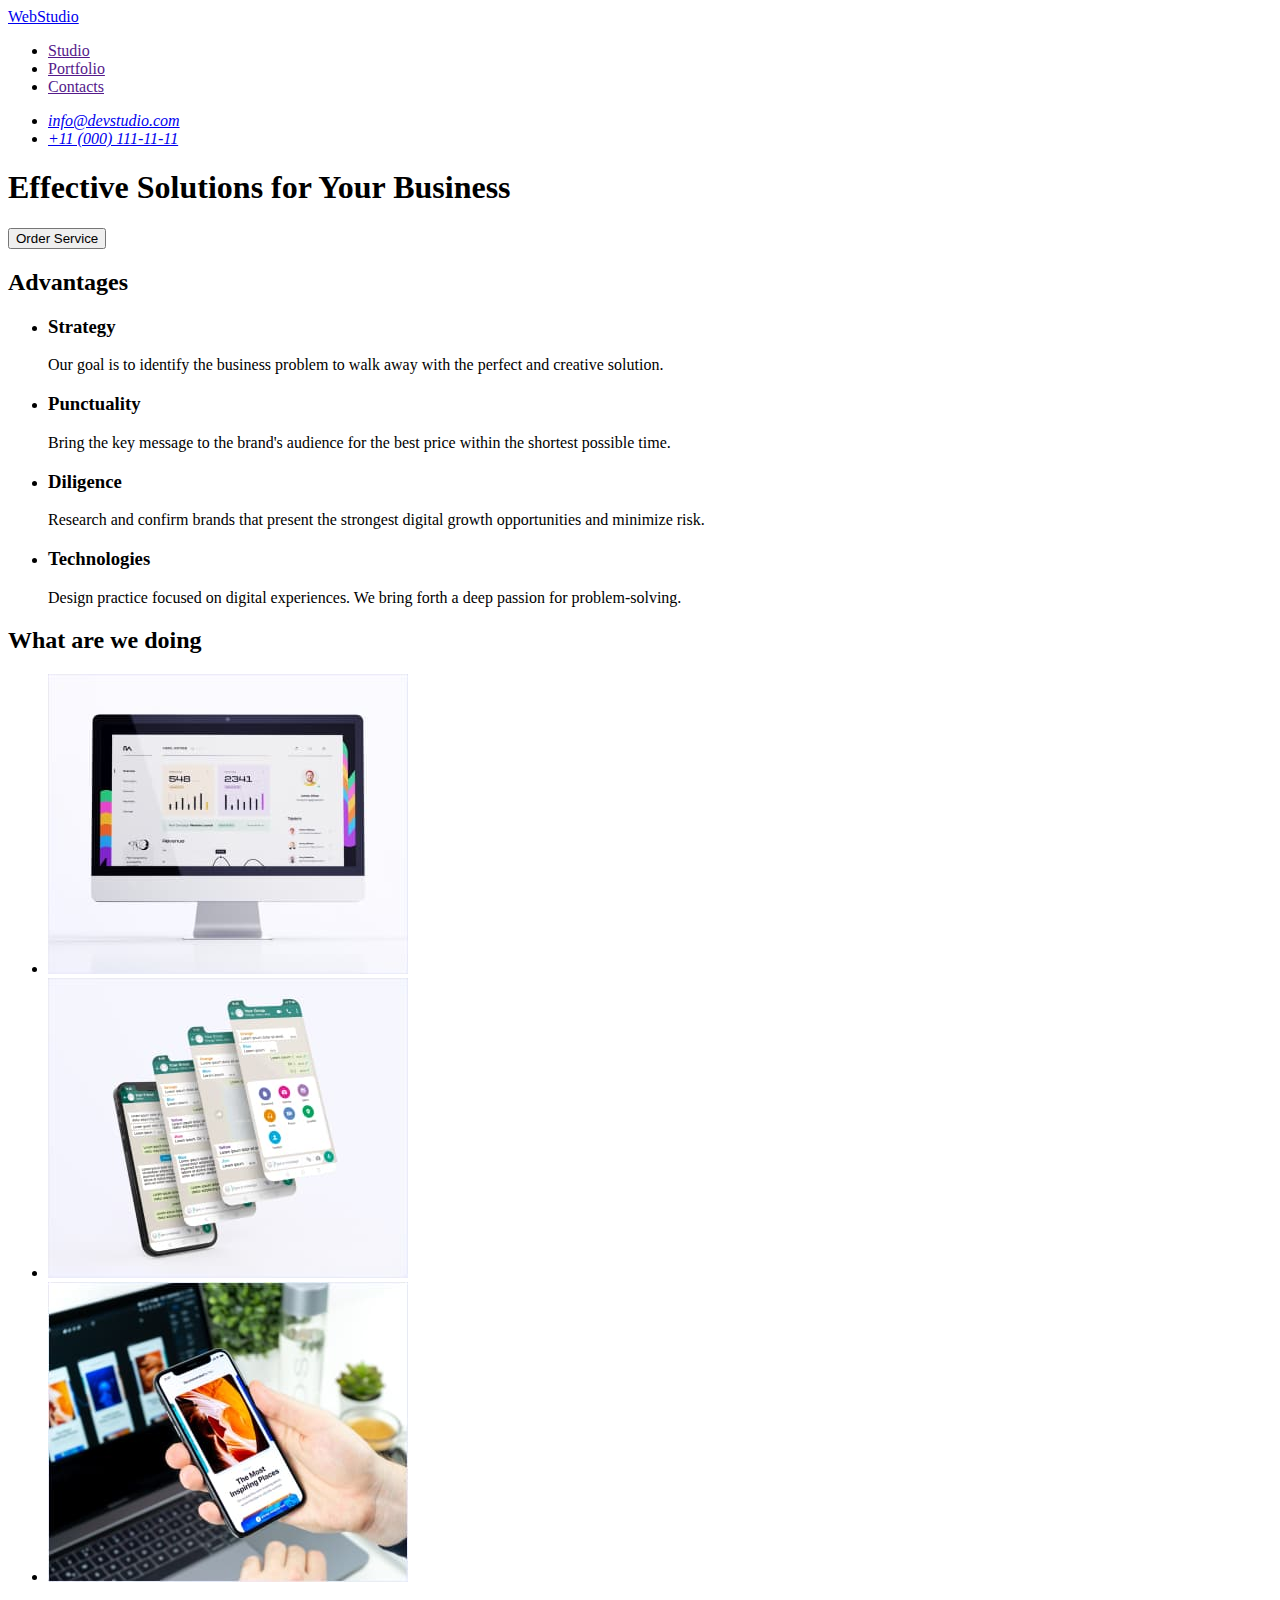
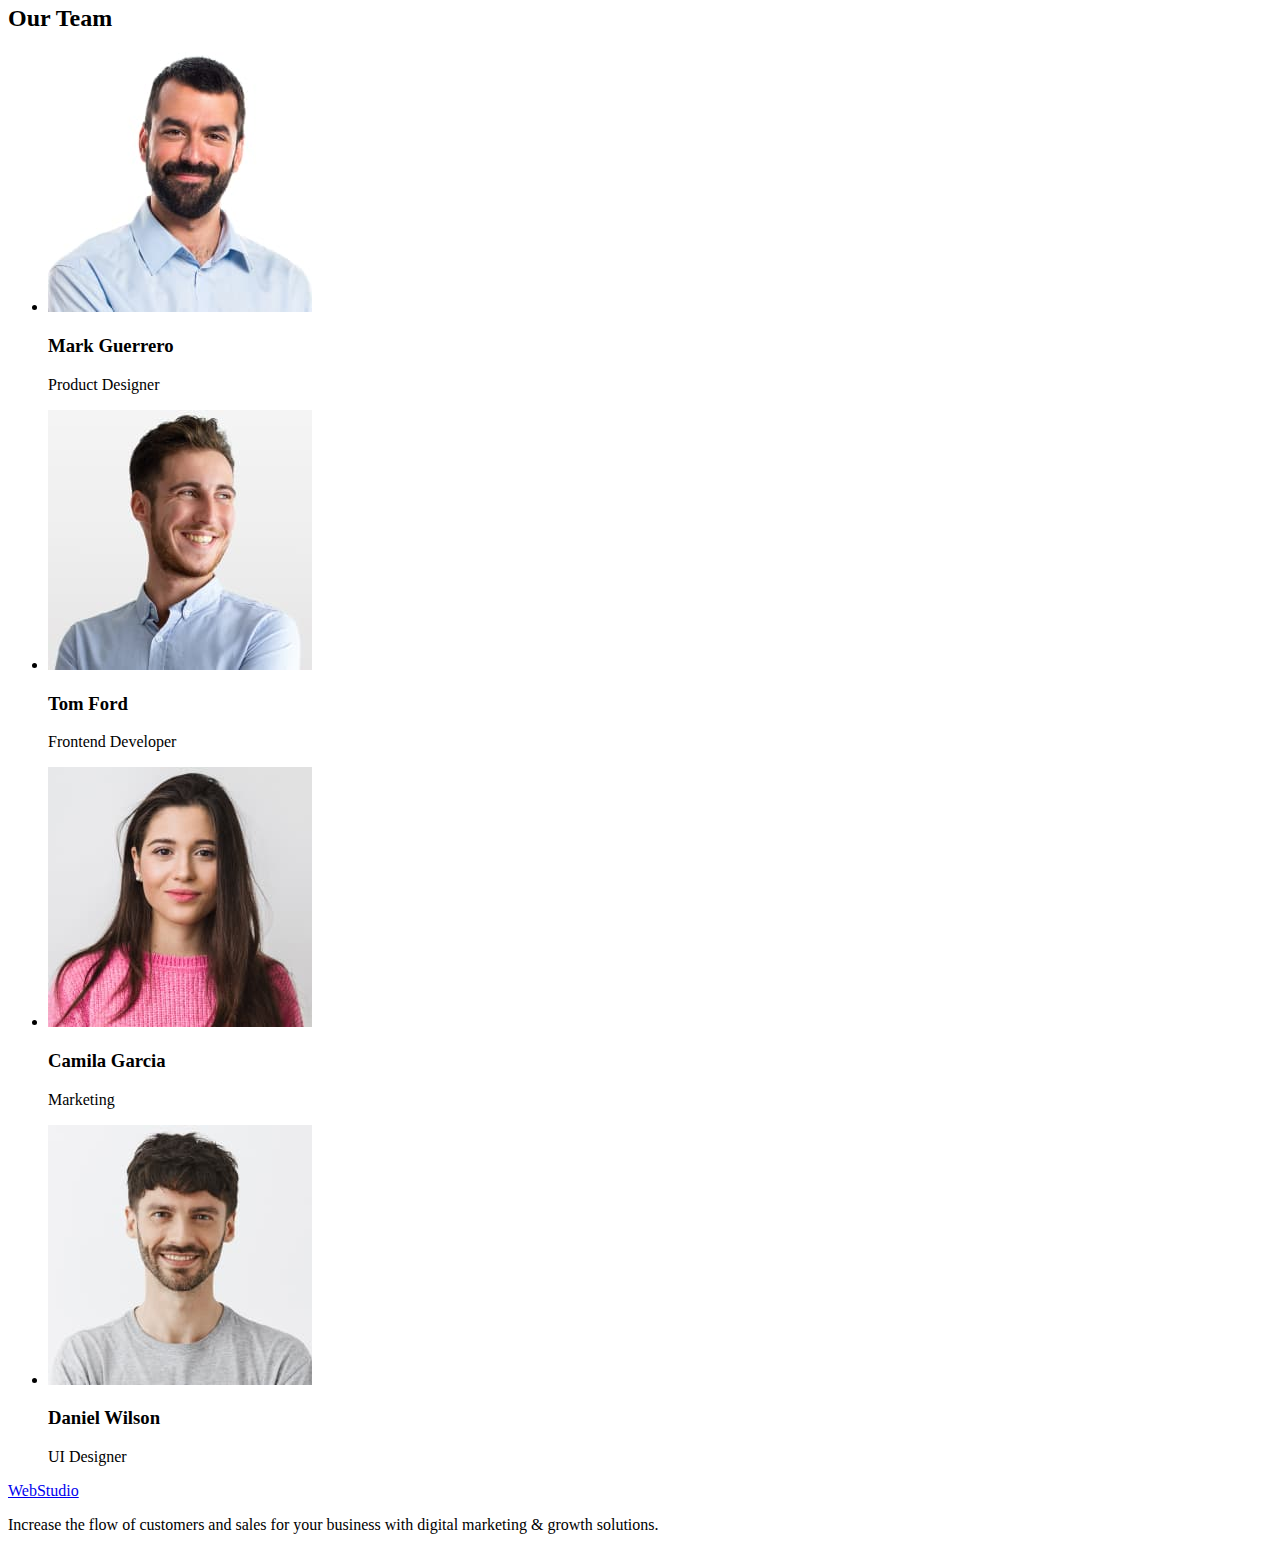
==== index.html @ b781f024 "Initial commit" ====
<!DOCTYPE html>
<html lang="en">
  <head>
    <meta charset="UTF-8" />
    <meta http-equiv="X-UA-Compatible" content="IE=edge" />
    <meta name="viewport" content="width=device-width, initial-scale=1.0" />
    <title>Studio</title>
  </head>
  <body>
    <!-- Header -->
    <header>
      <nav>
        <a href="./index.html">WebStudio</a>
        <ul>
          <li><a href="">Studio</a></li>
          <li><a href="">Portfolio</a></li>
          <li><a href="">Contacts</a></li>
        </ul>
      </nav>
      <address>
        <ul>
          <li><a href="mailto:info@devstudio.com">info@devstudio.com</a></li>
          <li><a href="tel:+110001111111">+11 (000) 111-11-11</a></li>
        </ul>
      </address>
    </header>
    <!-- Main -->
    <main>
      <section>
        <h1>Effective Solutions for Your Business</h1>
        <button type="button" value="Order Service">Order Service</button>
      </section>
      <section>
        <!-- h2 will be hidden in CSS  -->
        <h2>Advantages</h2>
        <ul>
          <li>
            <h3>Strategy</h3>
            <p>
              Our goal is to identify the business problem to walk away with the
              perfect and creative solution.
            </p>
          </li>
          <li>
            <h3>Punctuality</h3>
            <p>
              Bring the key message to the brand's audience for the best price
              within the shortest possible time.
            </p>
          </li>
          <li>
            <h3>Diligence</h3>
            <p>
              Research and confirm brands that present the strongest digital
              growth opportunities and minimize risk.
            </p>
          </li>
          <li>
            <h3>Technologies</h3>
            <p>
              Design practice focused on digital experiences. We bring forth a
              deep passion for problem-solving.
            </p>
          </li>
        </ul>
      </section>
      <!-- What are we doing -->
      <section>
        <h2>What are we doing</h2>
        <ul>
          <li>
            <img
              src="./images/comp.jpg"
              alt="computer version of program"
              width="360"
            />
          </li>
          <li>
            <img
              src="./images/phone.jpg"
              alt="smartphone version of program"
              width="360"
            />
          </li>
          <li>
            <img src="./images/user.jpg" alt="using programs" width="360" />
          </li>
        </ul>
      </section>
      <section>
        <!-- Our Team -->
        <h2>Our Team</h2>
        <ul>
          <li>
            <img src="./images/mark.jpg" alt="Mark Guerrero" width="264" />
            <h3>Mark Guerrero</h3>
            <p>Product Designer</p>
          </li>
          <li>
            <img src="./images/tom.jpg" alt="Tom Ford" width="264" />
            <h3>Tom Ford</h3>
            <p>Frontend Developer</p>
          </li>
          <li>
            <img src="./images/camila.jpg" alt="Camila Garcia" width="264" />
            <h3>Camila Garcia</h3>
            <p>Marketing</p>
          </li>
          <li>
            <img src="./images/daniel.jpg" alt="Daniel Wilson" width="264" />
            <h3>Daniel Wilson</h3>
            <p>UI Designer</p>
          </li>
        </ul>
      </section>
    </main>
    <!-- Footer -->
    <footer>
      <a href="./index.html">WebStudio</a>
      <p>
        Increase the flow of customers and sales for your business with digital
        marketing & growth solutions.
      </p>
    </footer>
  </body>
</html>
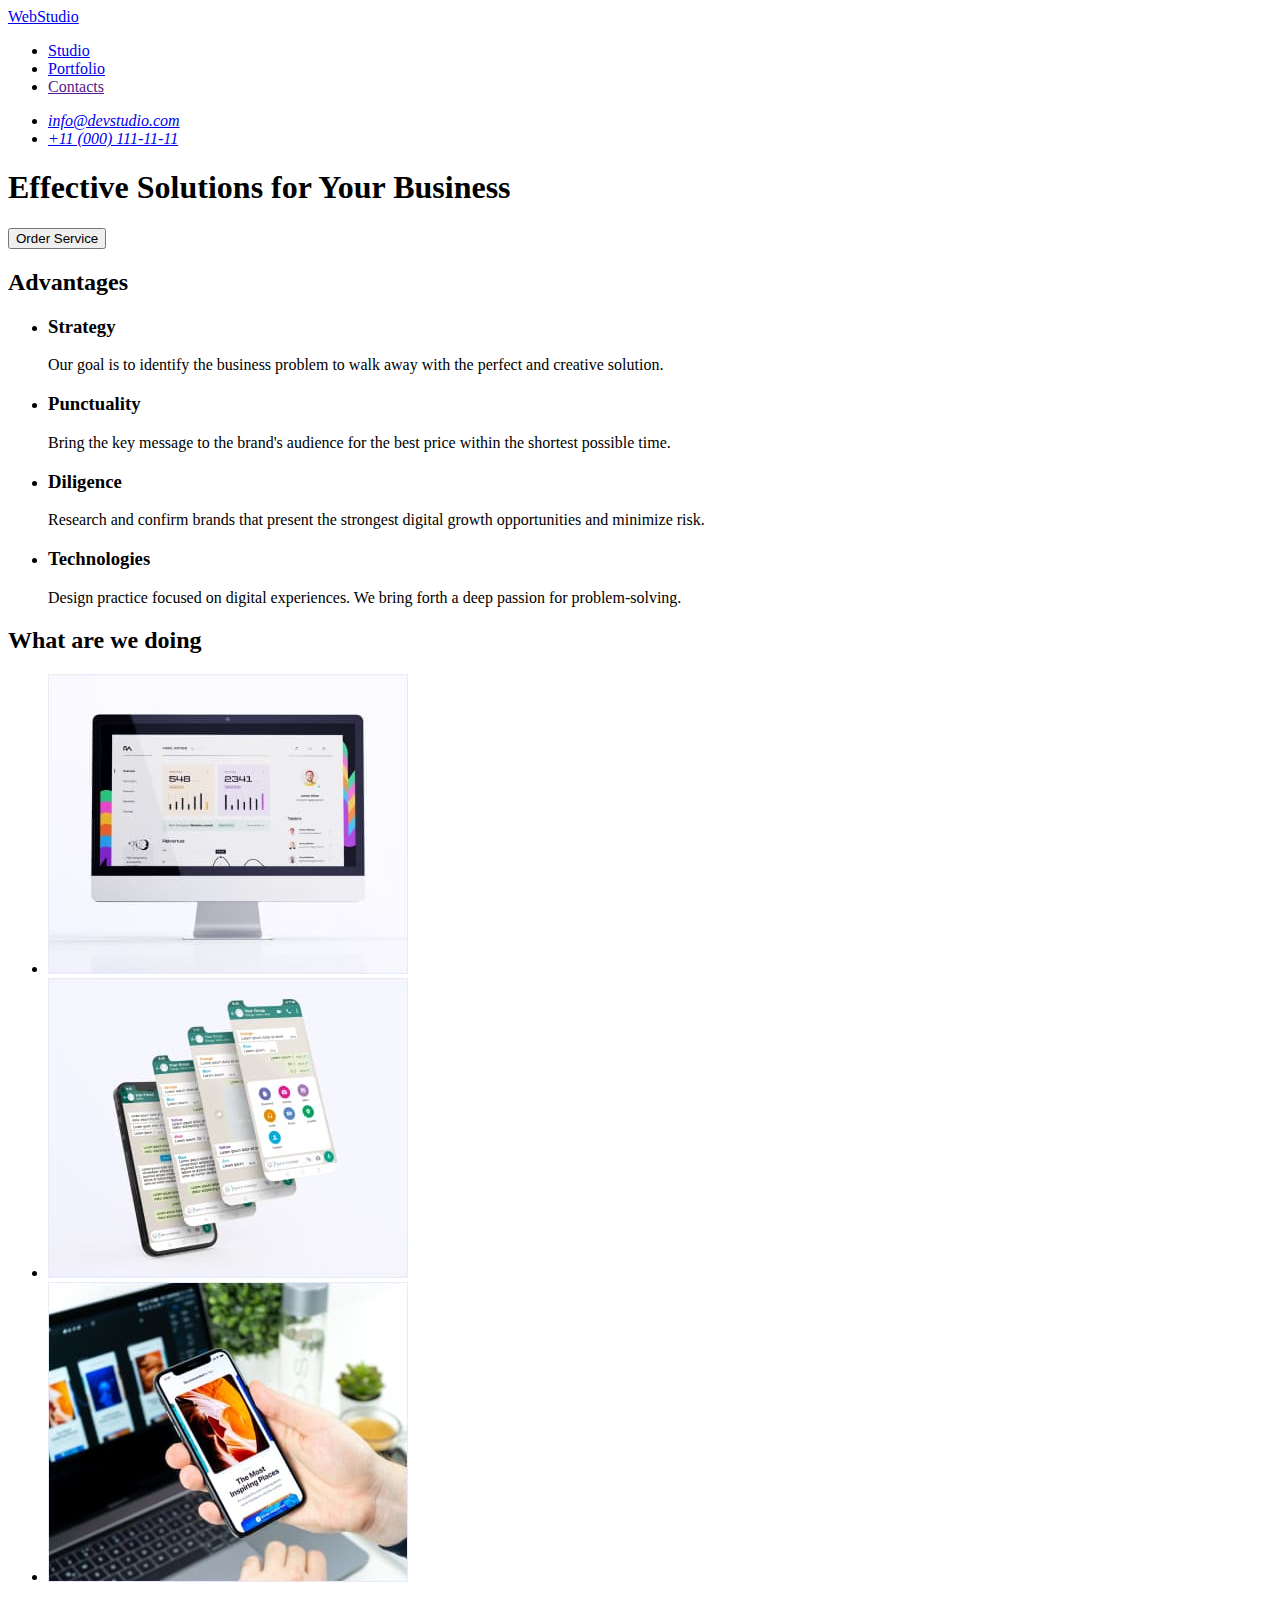
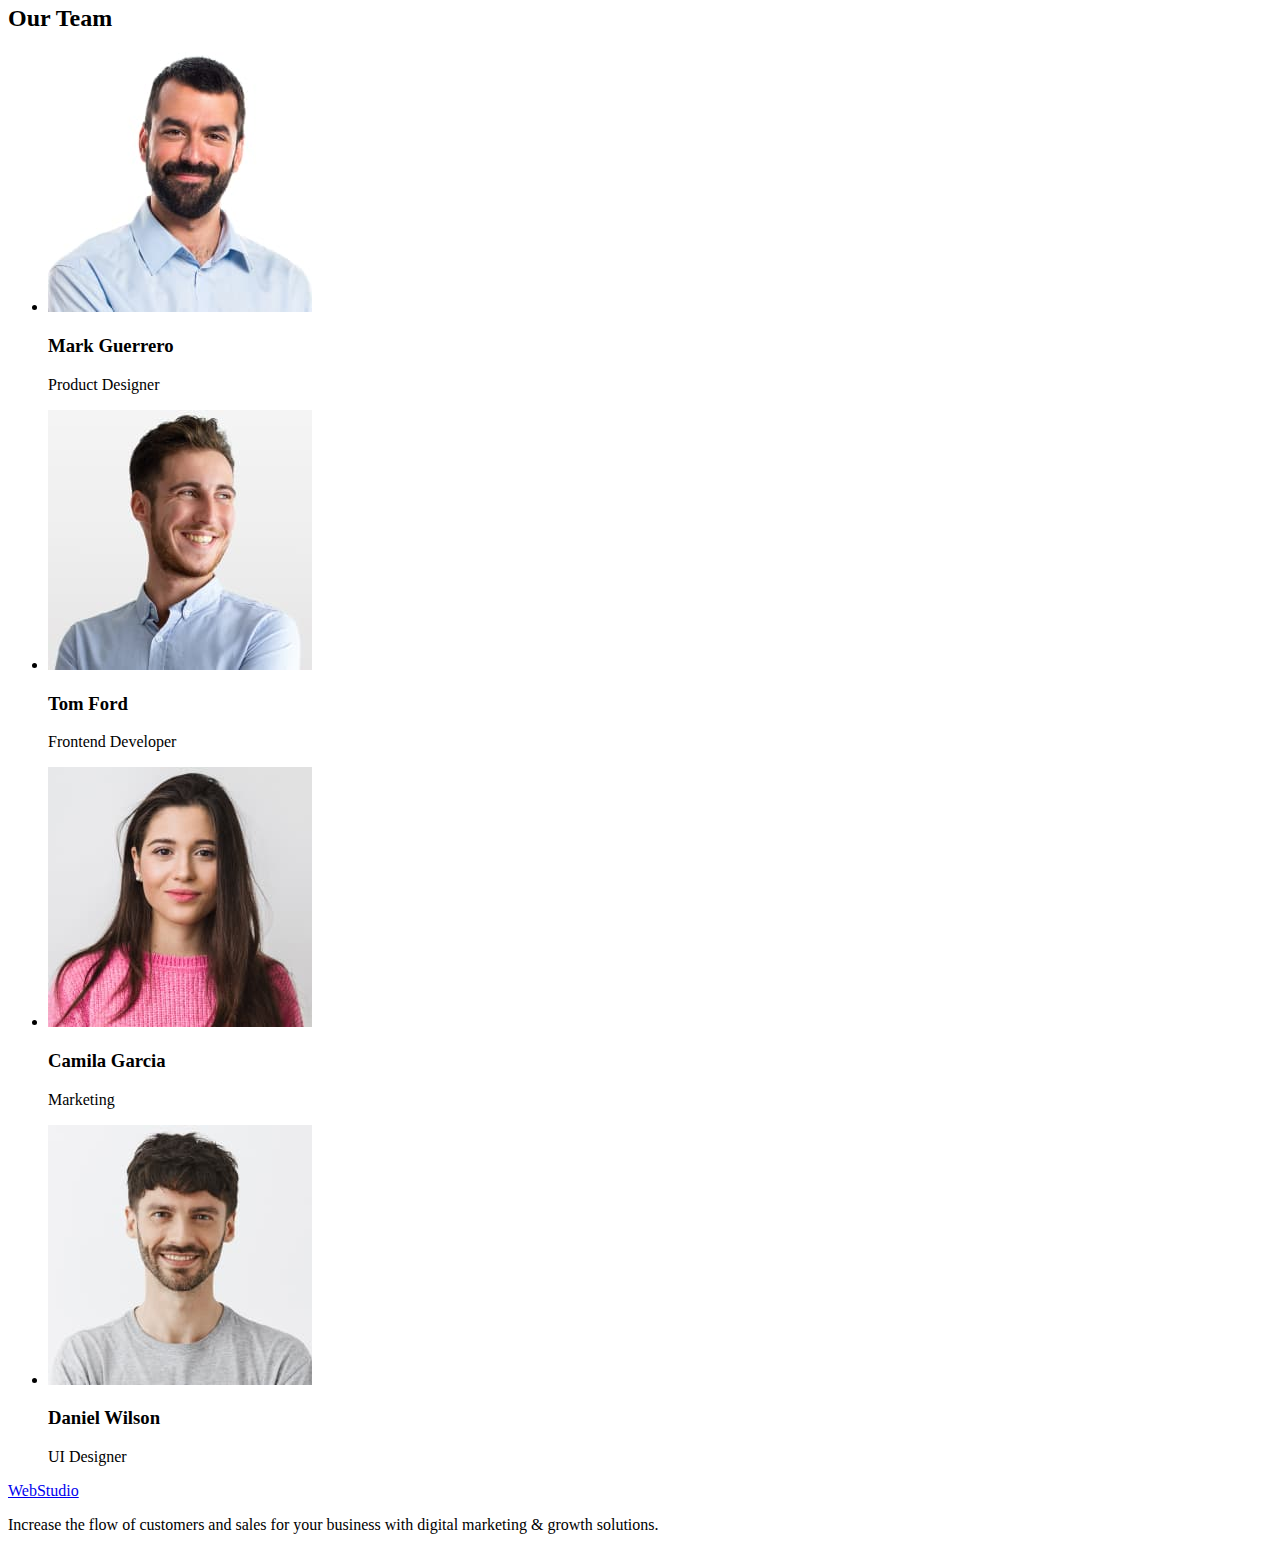
==== commit 4db16d4c: "Ready HTML" ====
--- a/index.html
+++ b/index.html
@@ -10,10 +10,10 @@
     <!-- Header -->
     <header>
       <nav>
-        <a href="./index.html">WebStudio</a>
+        <a href="index.html">WebStudio</a>
         <ul>
-          <li><a href="">Studio</a></li>
-          <li><a href="">Portfolio</a></li>
+          <li><a href="index.html">Studio</a></li>
+          <li><a href="portfolio.html">Portfolio</a></li>
           <li><a href="">Contacts</a></li>
         </ul>
       </nav>
@@ -73,6 +73,7 @@
               src="./images/comp.jpg"
               alt="computer version of program"
               width="360"
+              height="300"
             />
           </li>
           <li>
@@ -80,10 +81,16 @@
               src="./images/phone.jpg"
               alt="smartphone version of program"
               width="360"
+              height="300"
             />
           </li>
           <li>
-            <img src="./images/user.jpg" alt="using programs" width="360" />
+            <img
+              src="./images/user.jpg"
+              alt="using programs"
+              width="360"
+              height="300"
+            />
           </li>
         </ul>
       </section>
@@ -92,22 +99,42 @@
         <h2>Our Team</h2>
         <ul>
           <li>
-            <img src="./images/mark.jpg" alt="Mark Guerrero" width="264" />
+            <img
+              src="./images/mark.jpg"
+              alt="Mark Guerrero"
+              width="264"
+              height="260"
+            />
             <h3>Mark Guerrero</h3>
             <p>Product Designer</p>
           </li>
           <li>
-            <img src="./images/tom.jpg" alt="Tom Ford" width="264" />
+            <img
+              src="./images/tom.jpg"
+              alt="Tom Ford"
+              width="264"
+              height="260"
+            />
             <h3>Tom Ford</h3>
             <p>Frontend Developer</p>
           </li>
           <li>
-            <img src="./images/camila.jpg" alt="Camila Garcia" width="264" />
+            <img
+              src="./images/camila.jpg"
+              alt="Camila Garcia"
+              width="264"
+              height="260"
+            />
             <h3>Camila Garcia</h3>
             <p>Marketing</p>
           </li>
           <li>
-            <img src="./images/daniel.jpg" alt="Daniel Wilson" width="264" />
+            <img
+              src="./images/daniel.jpg"
+              alt="Daniel Wilson"
+              width="264"
+              height="260"
+            />
             <h3>Daniel Wilson</h3>
             <p>UI Designer</p>
           </li>
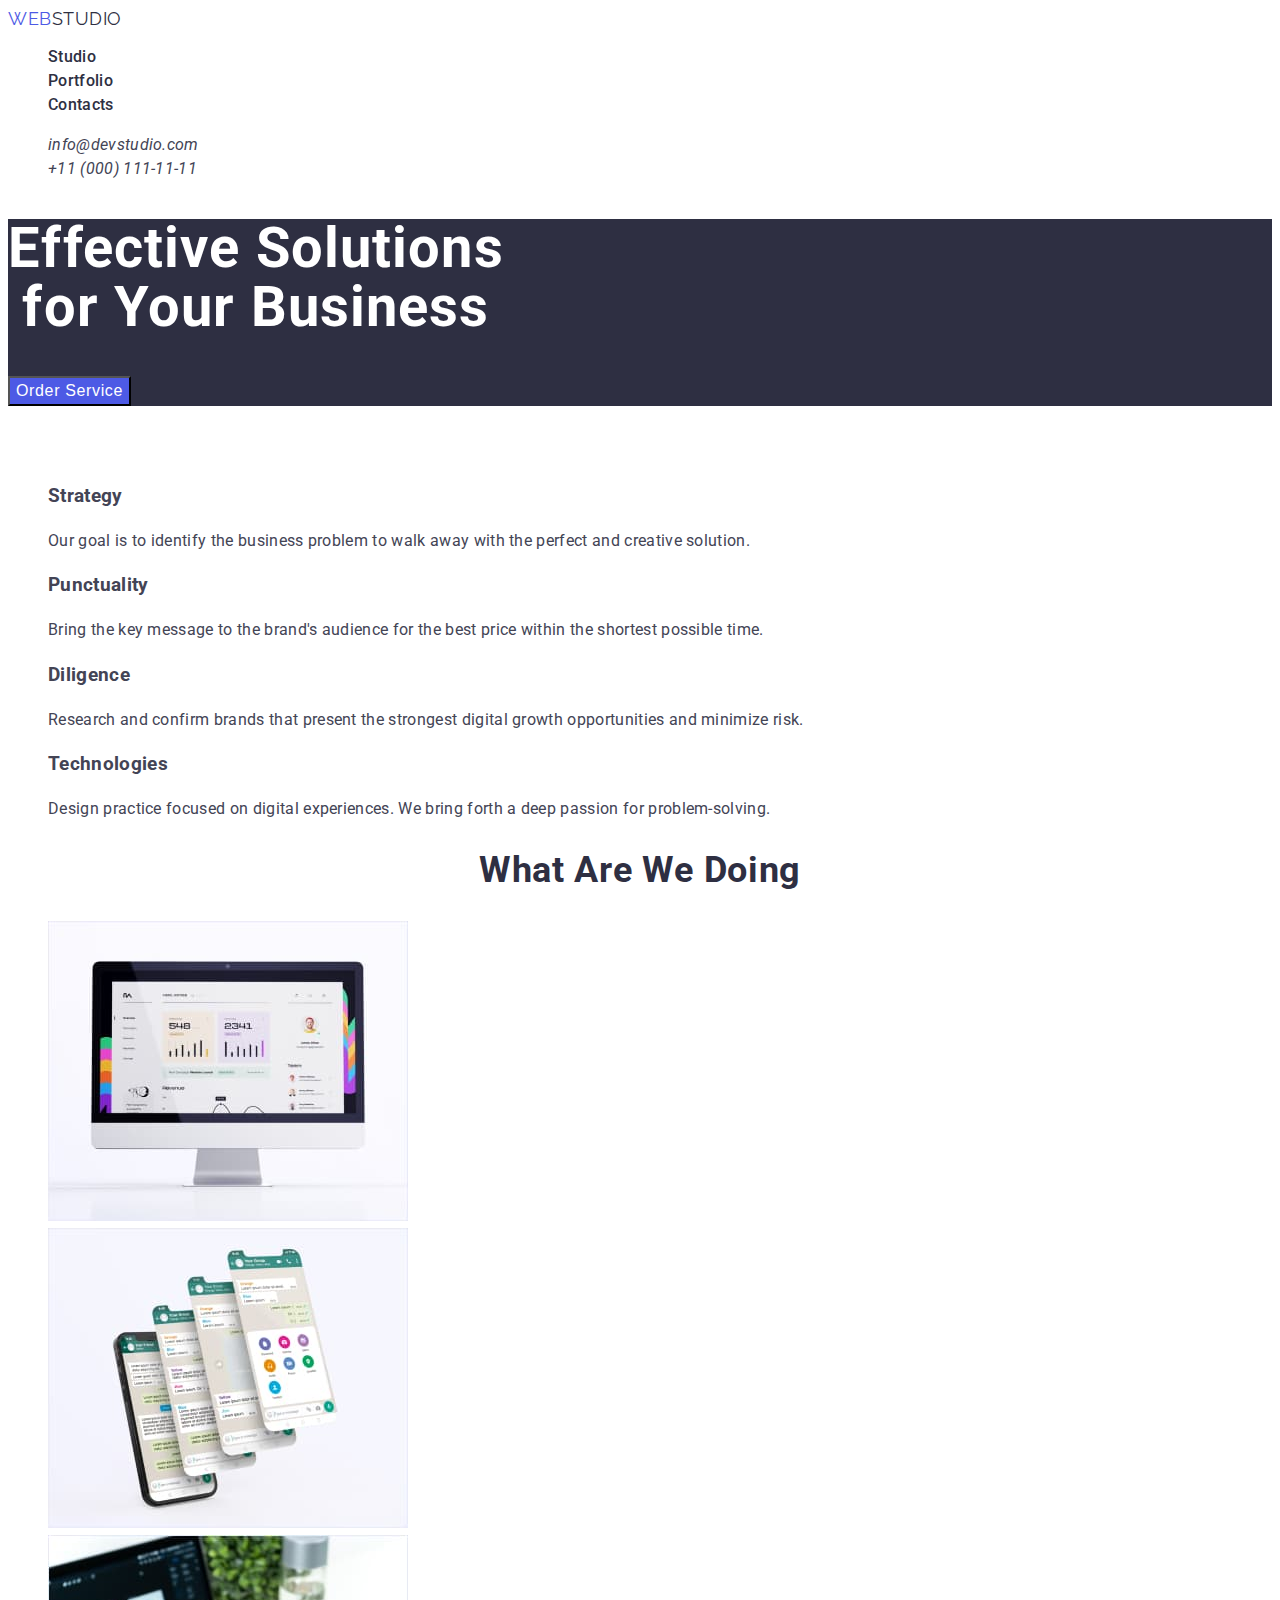
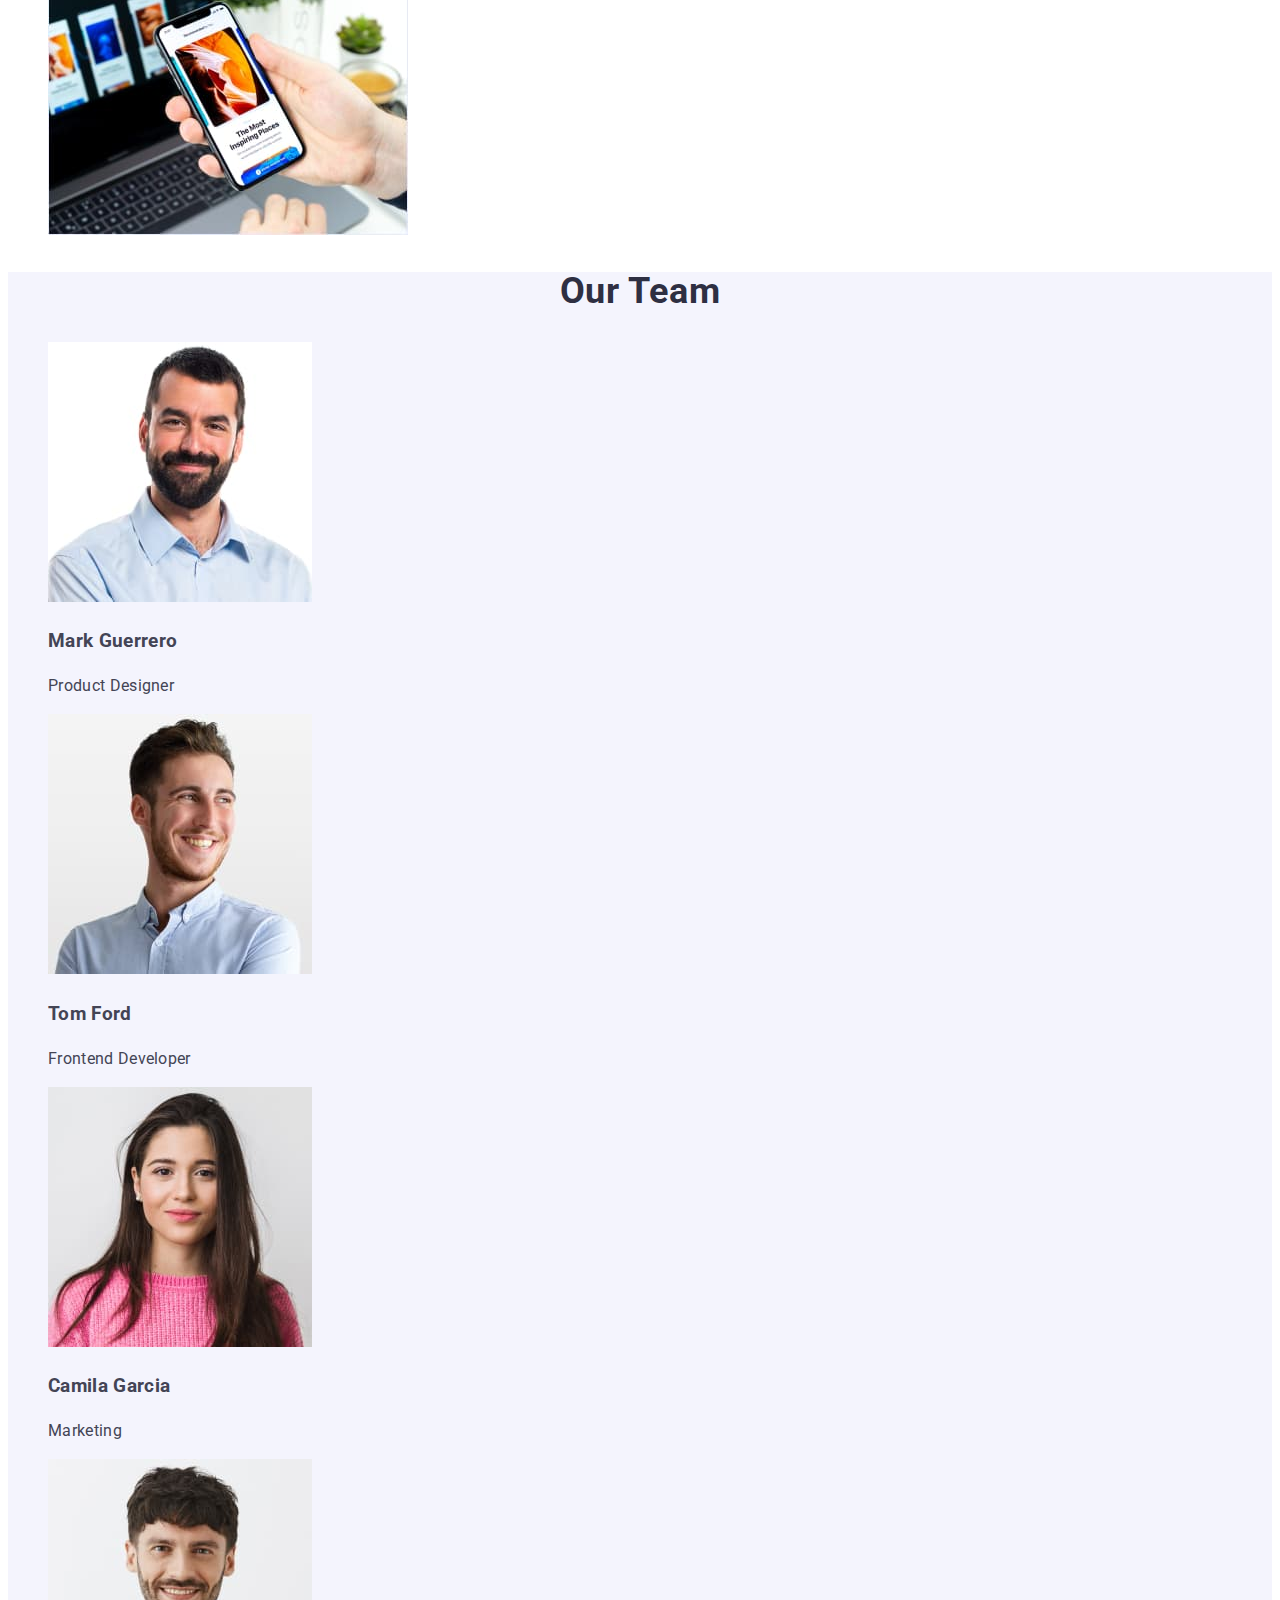
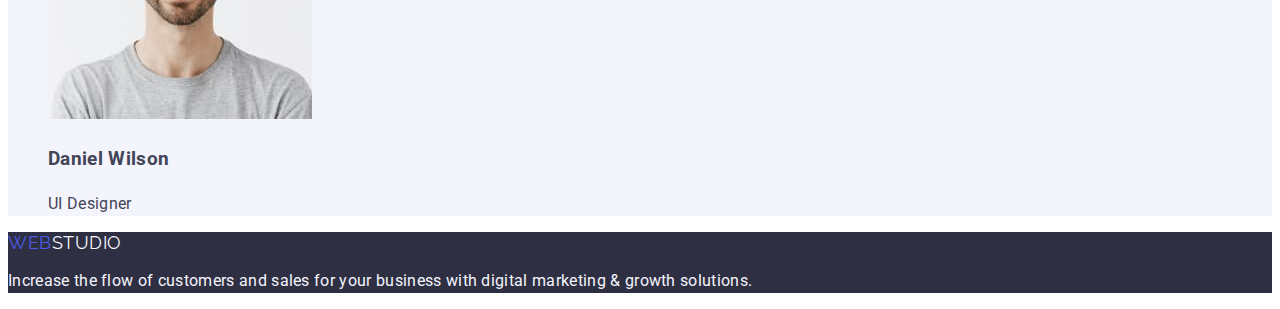
==== commit 8062f590: "Ready HW2" ====
--- a/index.html
+++ b/index.html
@@ -5,58 +5,77 @@
     <meta http-equiv="X-UA-Compatible" content="IE=edge" />
     <meta name="viewport" content="width=device-width, initial-scale=1.0" />
     <title>Studio</title>
+    <link
+      href="https://fonts.googleapis.com/css2?family=Raleway:wght@800&family=Roboto:wght@400;500;700;900&display=swap"
+      rel="stylesheet"
+    />
+    <link rel="stylesheet" href="./css/styles.css" />
   </head>
   <body>
     <!-- Header -->
     <header>
       <nav>
-        <a href="index.html">WebStudio</a>
-        <ul>
-          <li><a href="index.html">Studio</a></li>
-          <li><a href="portfolio.html">Portfolio</a></li>
-          <li><a href="">Contacts</a></li>
+        <a class="logo-link" href="./index.html"
+          >Web<span class="logo-studio-black">Studio</span></a
+        >
+        <ul class="ul-markers">
+          <li><a class="main-nav-link" href="./index.html">Studio</a></li>
+          <li>
+            <a class="main-nav-link" href="./portfolio.html">Portfolio</a>
+          </li>
+          <li><a class="main-nav-link" href="">Contacts</a></li>
         </ul>
       </nav>
       <address>
-        <ul>
-          <li><a href="mailto:info@devstudio.com">info@devstudio.com</a></li>
-          <li><a href="tel:+110001111111">+11 (000) 111-11-11</a></li>
+        <ul class="ul-markers">
+          <li>
+            <a class="contact-nav-link" href="mailto:info@devstudio.com"
+              >info@devstudio.com</a
+            >
+          </li>
+          <li>
+            <a class="contact-nav-link" href="tel:+110001111111"
+              >+11 (000) 111-11-11</a
+            >
+          </li>
         </ul>
       </address>
     </header>
     <!-- Main -->
     <main>
-      <section>
-        <h1>Effective Solutions for Your Business</h1>
-        <button type="button" value="Order Service">Order Service</button>
+      <section class="hero-section">
+        <h1 class="main-title">Effective Solutions for Your Business</h1>
+        <button class="button-order" type="button" value="Order Service">
+          Order Service
+        </button>
       </section>
       <section>
         <!-- h2 will be hidden in CSS  -->
-        <h2>Advantages</h2>
-        <ul>
+        <h2 class="hidden-text">Advantages</h2>
+        <ul class="ul-markers">
           <li>
-            <h3>Strategy</h3>
+            <h3 class="second-subtitles">Strategy</h3>
             <p>
               Our goal is to identify the business problem to walk away with the
               perfect and creative solution.
             </p>
           </li>
           <li>
-            <h3>Punctuality</h3>
+            <h3 class="second-subtitles">Punctuality</h3>
             <p>
               Bring the key message to the brand's audience for the best price
               within the shortest possible time.
             </p>
           </li>
           <li>
-            <h3>Diligence</h3>
+            <h3 class="second-subtitles">Diligence</h3>
             <p>
               Research and confirm brands that present the strongest digital
               growth opportunities and minimize risk.
             </p>
           </li>
           <li>
-            <h3>Technologies</h3>
+            <h3 class="second-subtitles">Technologies</h3>
             <p>
               Design practice focused on digital experiences. We bring forth a
               deep passion for problem-solving.
@@ -66,8 +85,8 @@
       </section>
       <!-- What are we doing -->
       <section>
-        <h2>What are we doing</h2>
-        <ul>
+        <h2 class="subtitle">What are we doing</h2>
+        <ul class="ul-markers">
           <li>
             <img
               src="./images/comp.jpg"
@@ -94,10 +113,10 @@
           </li>
         </ul>
       </section>
-      <section>
-        <!-- Our Team -->
-        <h2>Our Team</h2>
-        <ul>
+      <!-- Our Team -->
+      <section class="our-team">
+        <h2 class="subtitle">Our team</h2>
+        <ul class="ul-markers">
           <li>
             <img
               src="./images/mark.jpg"
@@ -105,7 +124,7 @@
               width="264"
               height="260"
             />
-            <h3>Mark Guerrero</h3>
+            <h3 class="second-subtitles">Mark Guerrero</h3>
             <p>Product Designer</p>
           </li>
           <li>
@@ -115,7 +134,7 @@
               width="264"
               height="260"
             />
-            <h3>Tom Ford</h3>
+            <h3 class="second-subtitles">Tom Ford</h3>
             <p>Frontend Developer</p>
           </li>
           <li>
@@ -125,7 +144,7 @@
               width="264"
               height="260"
             />
-            <h3>Camila Garcia</h3>
+            <h3 class="second-subtitles">Camila Garcia</h3>
             <p>Marketing</p>
           </li>
           <li>
@@ -135,16 +154,18 @@
               width="264"
               height="260"
             />
-            <h3>Daniel Wilson</h3>
+            <h3 class="second-subtitles">Daniel Wilson</h3>
             <p>UI Designer</p>
           </li>
         </ul>
       </section>
     </main>
     <!-- Footer -->
-    <footer>
-      <a href="./index.html">WebStudio</a>
-      <p>
+    <footer class="footer">
+      <a class="logo-link" href="./index.html"
+        >Web<span class="logo-studio-white">Studio</span></a
+      >
+      <p class="footer-text">
         Increase the flow of customers and sales for your business with digital
         marketing & growth solutions.
       </p>
--- a/css/styles.css
+++ b/css/styles.css
@@ -0,0 +1,183 @@
+:root {
+  --primary-brand: rgba(77, 90, 229, 1);
+  --pressed-state: rgba(64, 75, 191, 1);
+  --dark: rgba(46, 47, 66, 1);
+  --success: rgba(49, 208, 170, 1);
+  --text: rgba(67, 68, 85, 1);
+  --white-text: rgba(255, 255, 255, 1);
+  --subtle-text: rgba(142, 143, 153, 1);
+  --accent: rgba(231, 233, 252, 1);
+  --light: rgba(244, 244, 253, 1);
+  --modal-overlay: rgba(46, 47, 66, 0.4);
+  --hero-background: rgba(46, 47, 66, 0.7);
+  --white-background: rgba(255, 255, 255, 1);
+  --modal-background: rgba(252, 252, 252, 1);
+}
+
+body {
+  font-family: 'Roboto', Arial, Helvetica, sans-serif;
+  font-weight: 400;
+  font-size: 16px;
+  line-height: 1.5;
+  letter-spacing: 0.02em;
+  color: var(--text);
+  background-color: var(--white-background);
+}
+
+/* Header */
+
+/* logo */
+
+.logo-link {
+  font-family: 'Raleway', sans-serif;
+  text-transform: uppercase;
+  text-decoration: none;
+  color: var(--primary-brand);
+  font-size: 18px;
+  line-height: 1.17;
+  display: flex;
+  align-items: center;
+  letter-spacing: 0.03em;
+}
+
+.logo-studio-black {
+  color: var(--dark);
+}
+
+/* links for main-nav-link (studio, portfolio, contacts) */
+
+.main-nav-link {
+  color: var(--dark);
+  text-decoration: none;
+  font-weight: 500;
+  font-size: 16px;
+  line-height: 1.5;
+  letter-spacing: 0.02em;
+}
+
+.main-nav-link:active,
+.main-nav-link:hover,
+.main-nav-link:focus {
+  color: var(--pressed-state);
+}
+
+.ul-markers {
+  list-style-type: none;
+}
+
+/* links for tel, email */
+
+.contact-nav-link {
+  color: var(--text);
+  text-decoration: none;
+  font-weight: 400;
+  font-size: 16px;
+  line-height: 1.5;
+  letter-spacing: 0.02em;
+}
+
+.contact-nav-link:hover,
+.contact-nav-link:focus {
+  color: var(--pressed-state);
+}
+
+/* Main */
+
+.hero-section {
+  background-color: var(--dark);
+}
+
+.main-title {
+  color: var(--white-text);
+  font-weight: 700;
+  font-size: 56px;
+  line-height: 1.07;
+  text-align: center;
+  letter-spacing: 0.02em;
+  height: 120px;
+  width: 496px;
+}
+
+.hidden-text {
+  visibility: hidden;
+}
+
+.subtitle {
+  color: var(--dark);
+  font-weight: 700;
+  font-size: 36px;
+  line-height: 1.11;
+  text-align: center;
+  letter-spacing: 0.02em;
+  text-transform: capitalize;
+}
+
+.second-subtitle {
+  color: var(--dark);
+  font-weight: 500;
+  font-size: 20px;
+  line-height: 1.2;
+  text-align: center;
+  letter-spacing: 0.02em;
+}
+
+.our-team {
+  background-color: var(--light);
+}
+
+/* buttons */
+
+.button-order {
+  color: var(--white-text);
+  background-color: var(--primary-brand);
+  cursor: pointer;
+  font-weight: 500;
+  font-size: 16px;
+  line-height: 1.5;
+  display: flex;
+  text-align: center;
+  align-items: center;
+  letter-spacing: 0.04em;
+}
+
+.button-filter {
+  color: var(--primary-brand);
+  background-color: var(--light);
+  cursor: pointer;
+  font-weight: 500;
+  font-size: 16px;
+  line-height: 1.5;
+  display: flex;
+  align-items: center;
+  text-align: center;
+  letter-spacing: 0.04em;
+}
+
+.button-filter:hover,
+.button-filter:focus {
+  color: var(--white-text);
+  background-color: var(--pressed-state);
+}
+
+.button-order:hover,
+.button-order:focus {
+  background-color: var(--pressed-state);
+}
+
+/* Footer */
+
+.footer {
+  background-color: var(--dark);
+}
+
+.logo-studio-white {
+  color: var(--light);
+}
+
+.footer-text {
+  color: var(--light);
+  font-weight: 400;
+  font-size: 16px;
+  line-height: 1.5;
+  letter-spacing: 0.02em;
+}
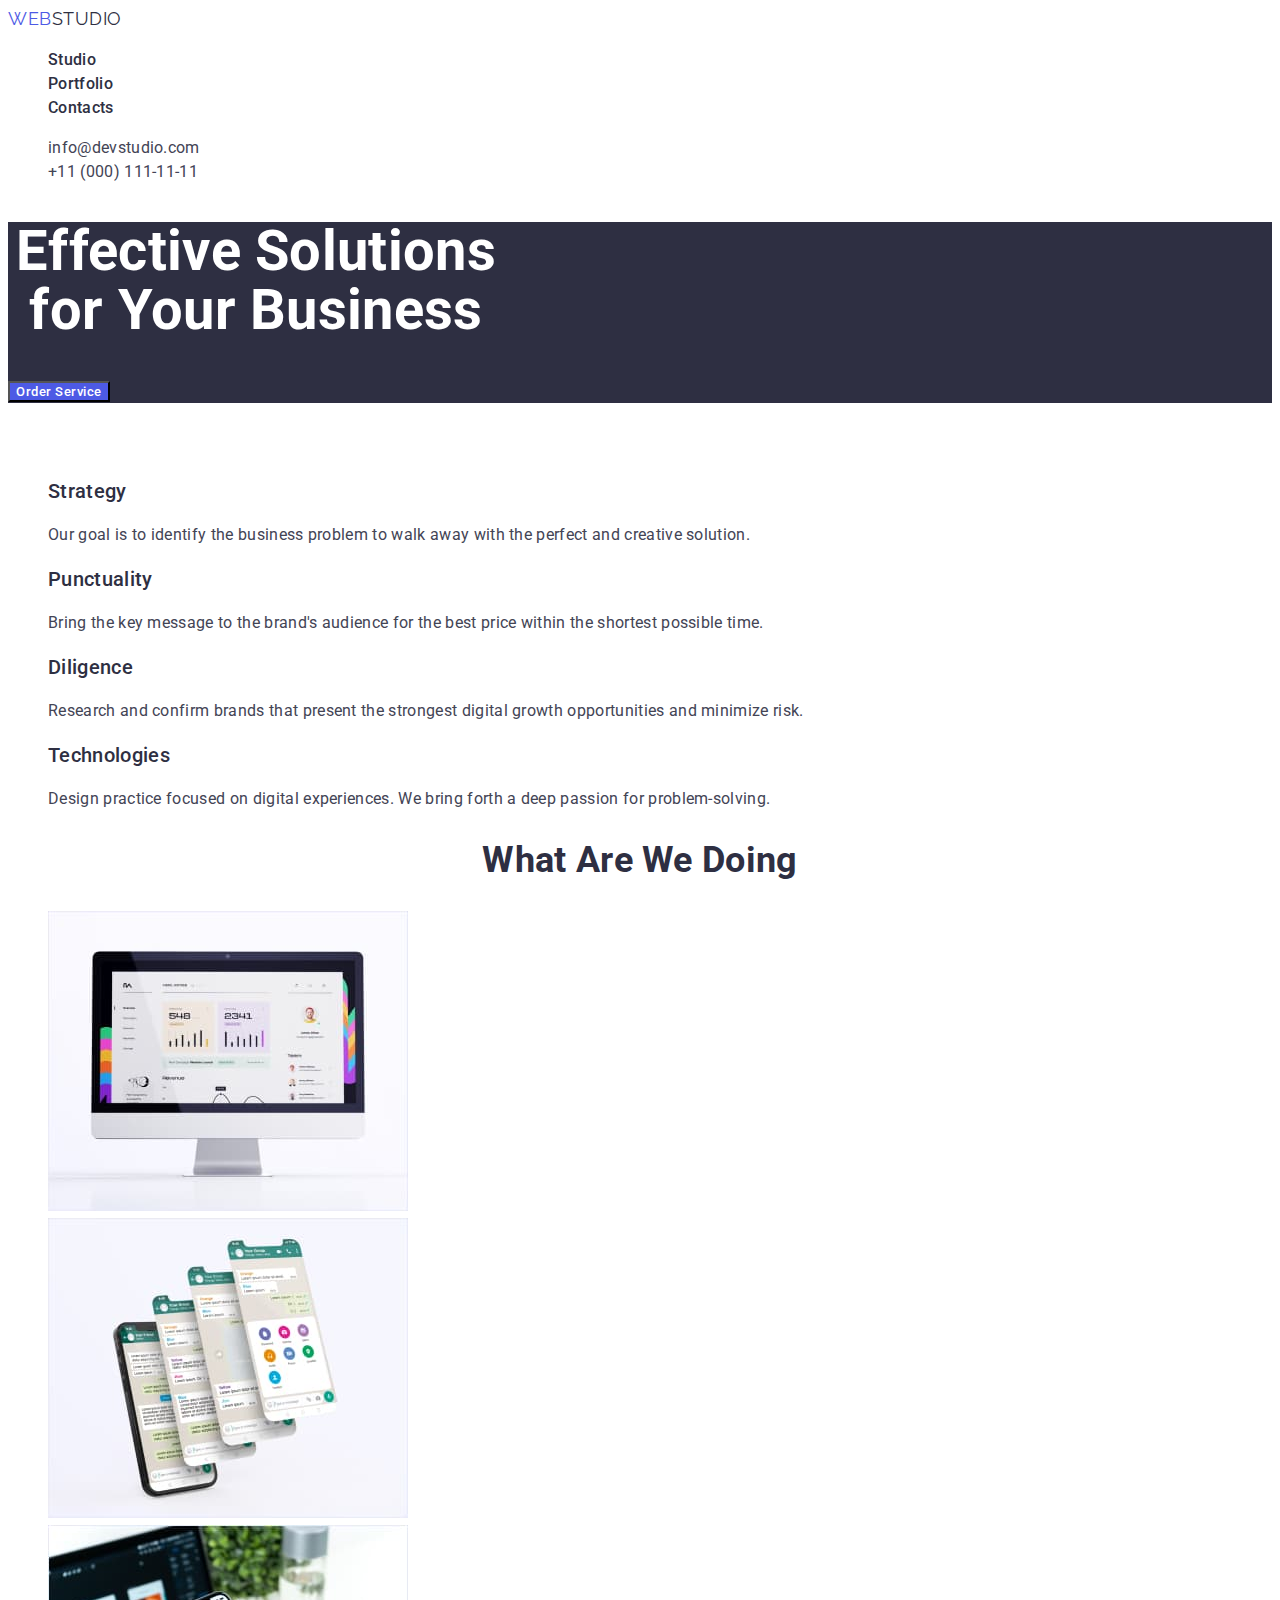
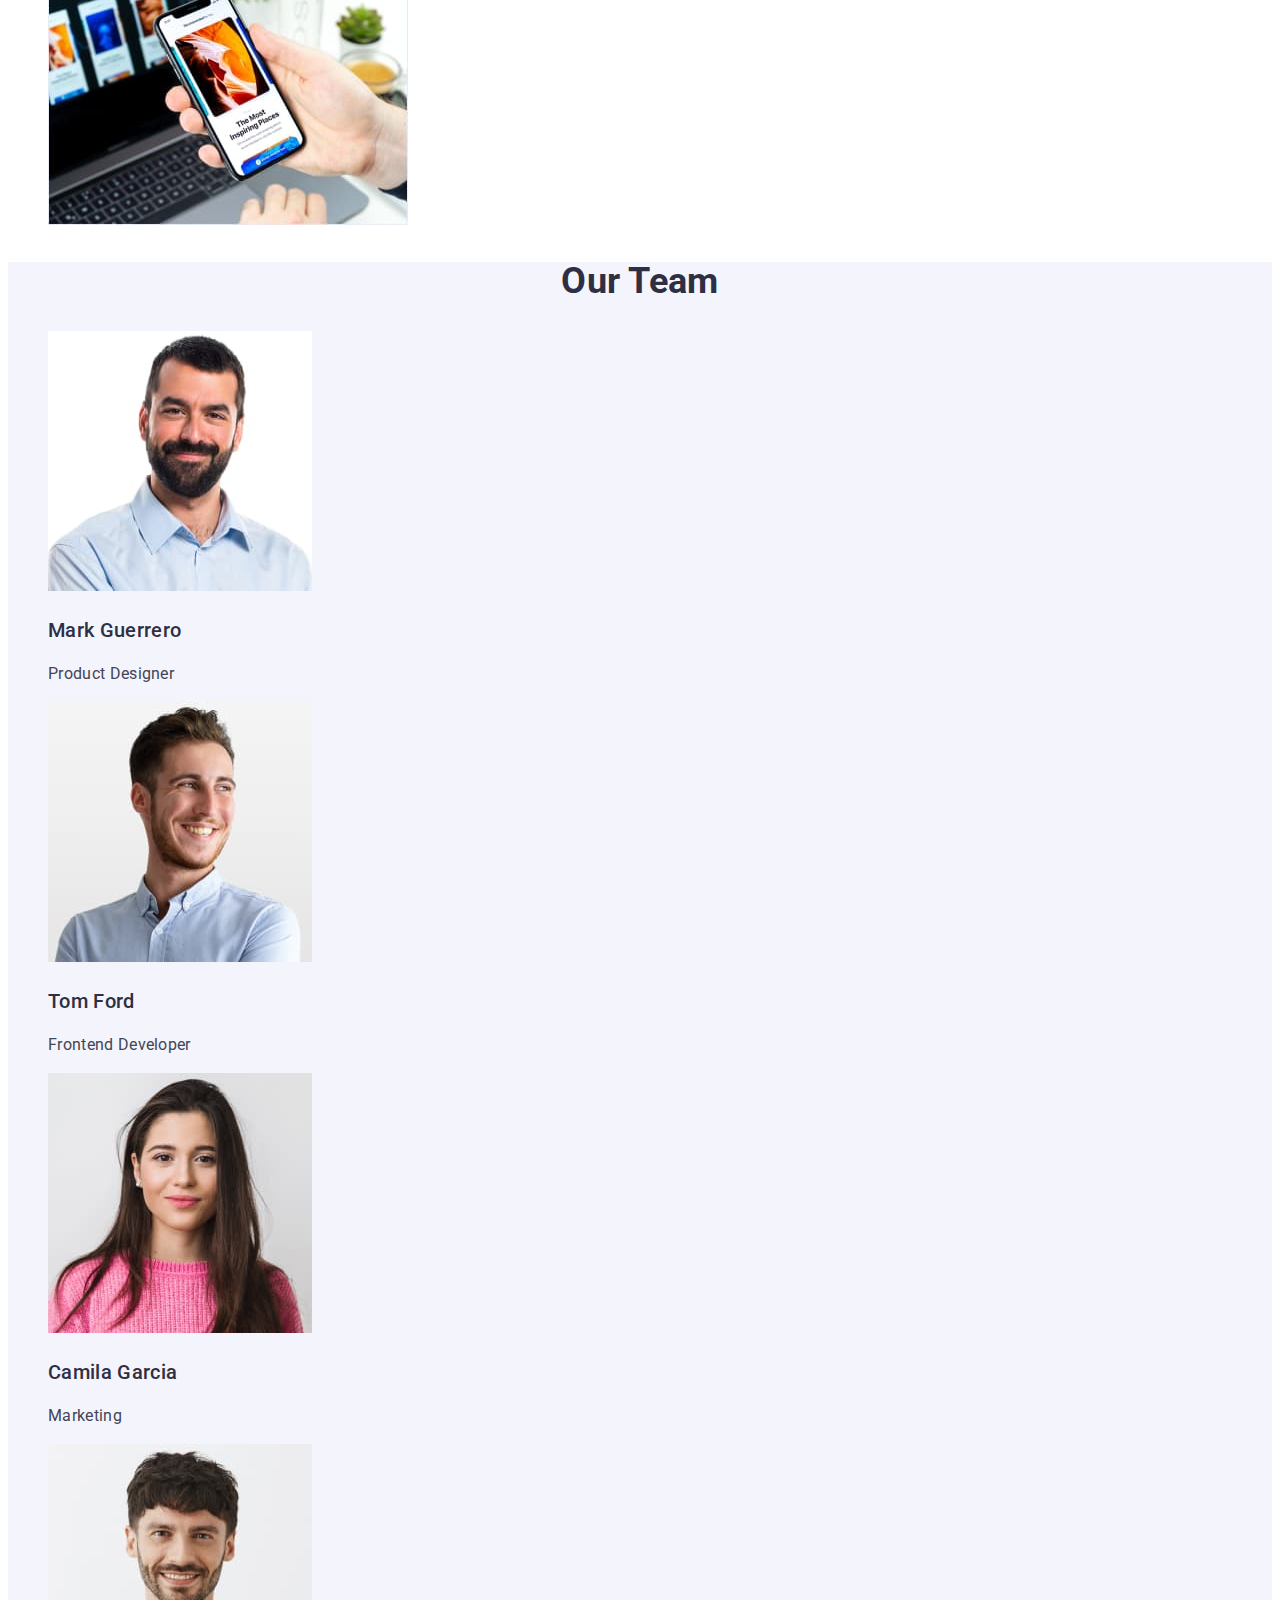
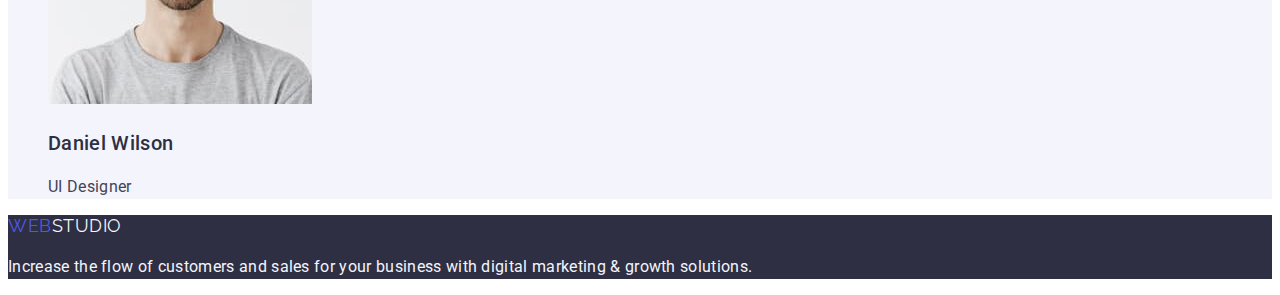
==== commit 4345122c: "Ready HW2 ver.1" ====
--- a/index.html
+++ b/index.html
@@ -54,28 +54,28 @@
         <h2 class="hidden-text">Advantages</h2>
         <ul class="ul-markers">
           <li>
-            <h3 class="second-subtitles">Strategy</h3>
+            <h3 class="second-subtitle">Strategy</h3>
             <p>
               Our goal is to identify the business problem to walk away with the
               perfect and creative solution.
             </p>
           </li>
           <li>
-            <h3 class="second-subtitles">Punctuality</h3>
+            <h3 class="second-subtitle">Punctuality</h3>
             <p>
               Bring the key message to the brand's audience for the best price
               within the shortest possible time.
             </p>
           </li>
           <li>
-            <h3 class="second-subtitles">Diligence</h3>
+            <h3 class="second-subtitle">Diligence</h3>
             <p>
               Research and confirm brands that present the strongest digital
               growth opportunities and minimize risk.
             </p>
           </li>
           <li>
-            <h3 class="second-subtitles">Technologies</h3>
+            <h3 class="second-subtitle">Technologies</h3>
             <p>
               Design practice focused on digital experiences. We bring forth a
               deep passion for problem-solving.
@@ -124,7 +124,7 @@
               width="264"
               height="260"
             />
-            <h3 class="second-subtitles">Mark Guerrero</h3>
+            <h3 class="second-subtitle">Mark Guerrero</h3>
             <p>Product Designer</p>
           </li>
           <li>
@@ -134,7 +134,7 @@
               width="264"
               height="260"
             />
-            <h3 class="second-subtitles">Tom Ford</h3>
+            <h3 class="second-subtitle">Tom Ford</h3>
             <p>Frontend Developer</p>
           </li>
           <li>
@@ -144,7 +144,7 @@
               width="264"
               height="260"
             />
-            <h3 class="second-subtitles">Camila Garcia</h3>
+            <h3 class="second-subtitle">Camila Garcia</h3>
             <p>Marketing</p>
           </li>
           <li>
@@ -154,7 +154,7 @@
               width="264"
               height="260"
             />
-            <h3 class="second-subtitles">Daniel Wilson</h3>
+            <h3 class="second-subtitle">Daniel Wilson</h3>
             <p>UI Designer</p>
           </li>
         </ul>
--- a/css/styles.css
+++ b/css/styles.css
@@ -16,7 +16,6 @@
 
 body {
   font-family: 'Roboto', Arial, Helvetica, sans-serif;
-  font-weight: 400;
   font-size: 16px;
   line-height: 1.5;
   letter-spacing: 0.02em;
@@ -35,8 +34,6 @@
   color: var(--primary-brand);
   font-size: 18px;
   line-height: 1.17;
-  display: flex;
-  align-items: center;
   letter-spacing: 0.03em;
 }
 
@@ -50,9 +47,6 @@
   color: var(--dark);
   text-decoration: none;
   font-weight: 500;
-  font-size: 16px;
-  line-height: 1.5;
-  letter-spacing: 0.02em;
 }
 
 .main-nav-link:active,
@@ -68,12 +62,9 @@
 /* links for tel, email */
 
 .contact-nav-link {
-  color: var(--text);
+  font-style: normal;
   text-decoration: none;
-  font-weight: 400;
-  font-size: 16px;
-  line-height: 1.5;
-  letter-spacing: 0.02em;
+  color: inherit;
 }
 
 .contact-nav-link:hover,
@@ -89,11 +80,9 @@
 
 .main-title {
   color: var(--white-text);
-  font-weight: 700;
   font-size: 56px;
   line-height: 1.07;
   text-align: center;
-  letter-spacing: 0.02em;
   height: 120px;
   width: 496px;
 }
@@ -104,11 +93,9 @@
 
 .subtitle {
   color: var(--dark);
-  font-weight: 700;
   font-size: 36px;
   line-height: 1.11;
   text-align: center;
-  letter-spacing: 0.02em;
   text-transform: capitalize;
 }
 
@@ -117,8 +104,6 @@
   font-weight: 500;
   font-size: 20px;
   line-height: 1.2;
-  text-align: center;
-  letter-spacing: 0.02em;
 }
 
 .our-team {
@@ -128,29 +113,21 @@
 /* buttons */
 
 .button-order {
+  font-family: inherit;
+  font-weight: 500;
   color: var(--white-text);
   background-color: var(--primary-brand);
   cursor: pointer;
-  font-weight: 500;
-  font-size: 16px;
-  line-height: 1.5;
-  display: flex;
-  text-align: center;
-  align-items: center;
   letter-spacing: 0.04em;
 }
 
 .button-filter {
+  font-family: inherit;
   color: var(--primary-brand);
   background-color: var(--light);
+  font-weight: 500;
+  letter-spacing: 0.04em;
   cursor: pointer;
-  font-weight: 500;
-  font-size: 16px;
-  line-height: 1.5;
-  display: flex;
-  align-items: center;
-  text-align: center;
-  letter-spacing: 0.04em;
 }
 
 .button-filter:hover,
@@ -176,8 +153,4 @@
 
 .footer-text {
   color: var(--light);
-  font-weight: 400;
-  font-size: 16px;
-  line-height: 1.5;
-  letter-spacing: 0.02em;
 }
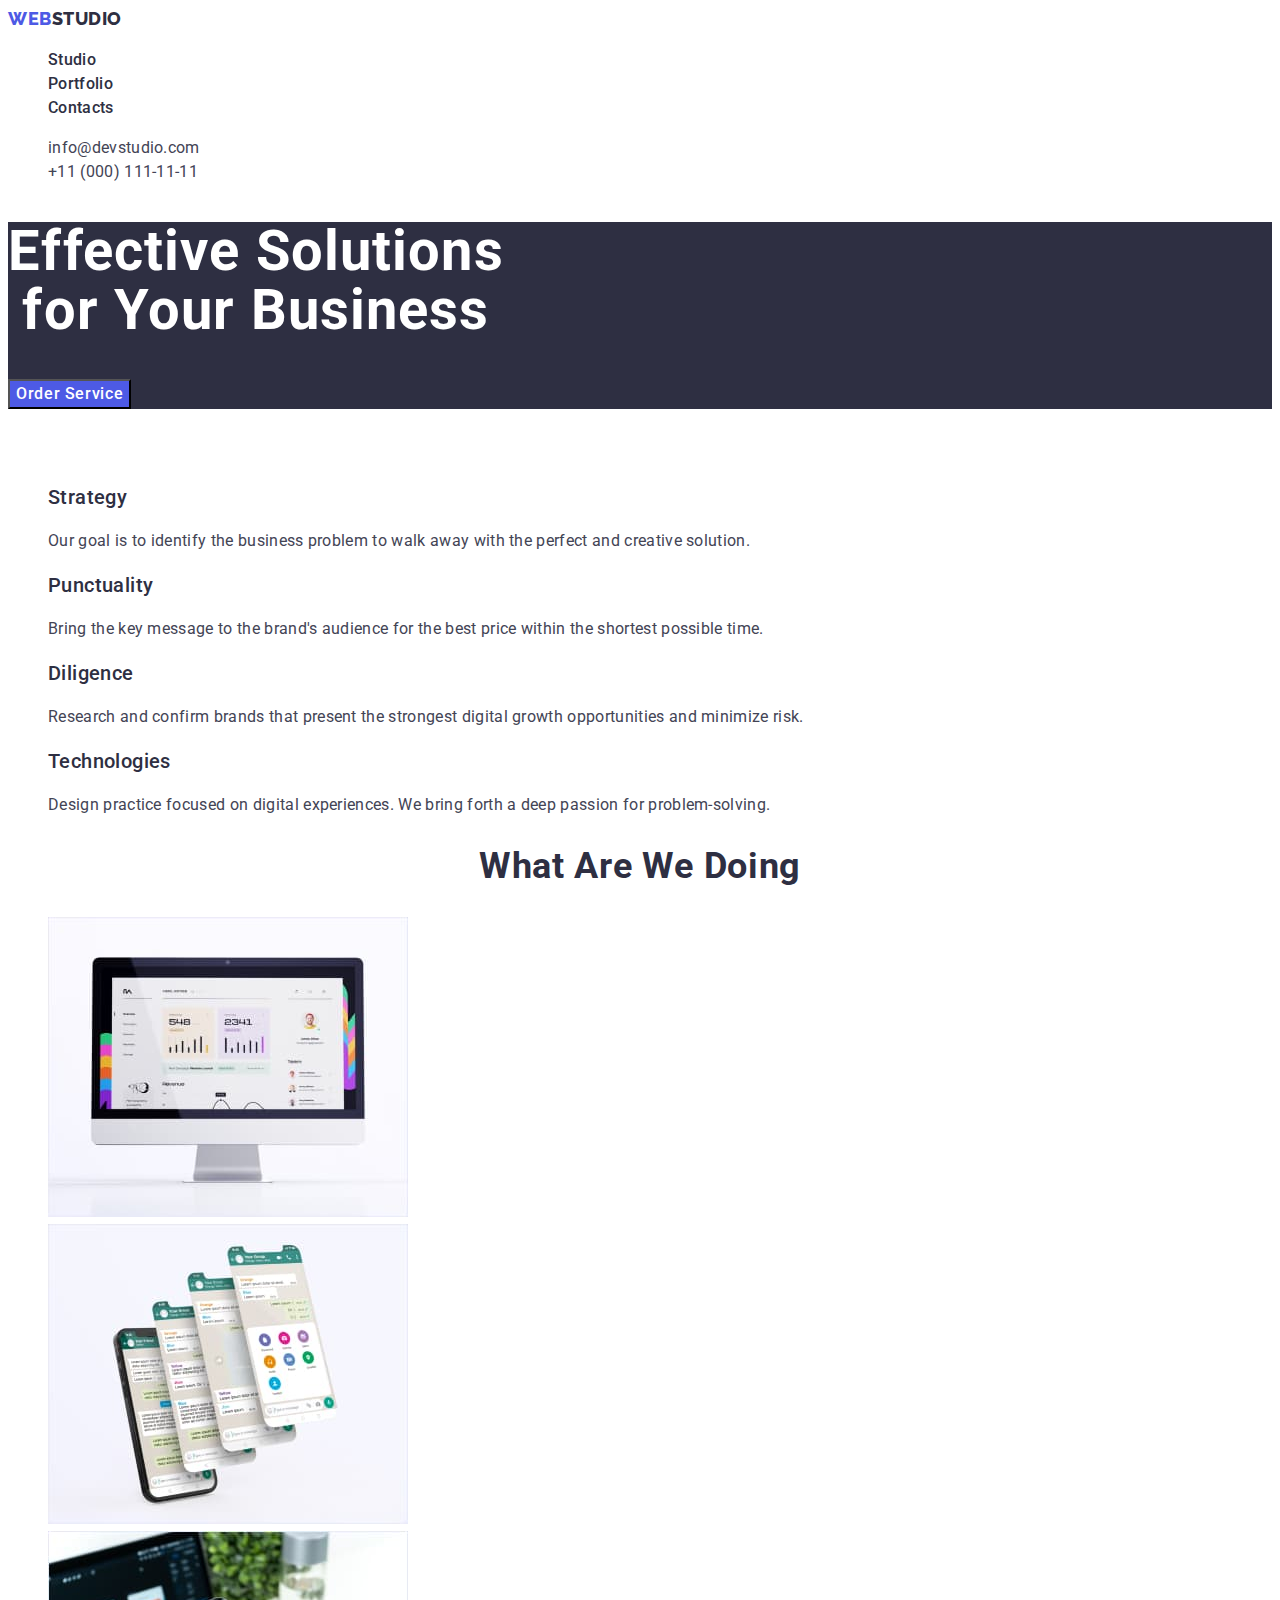
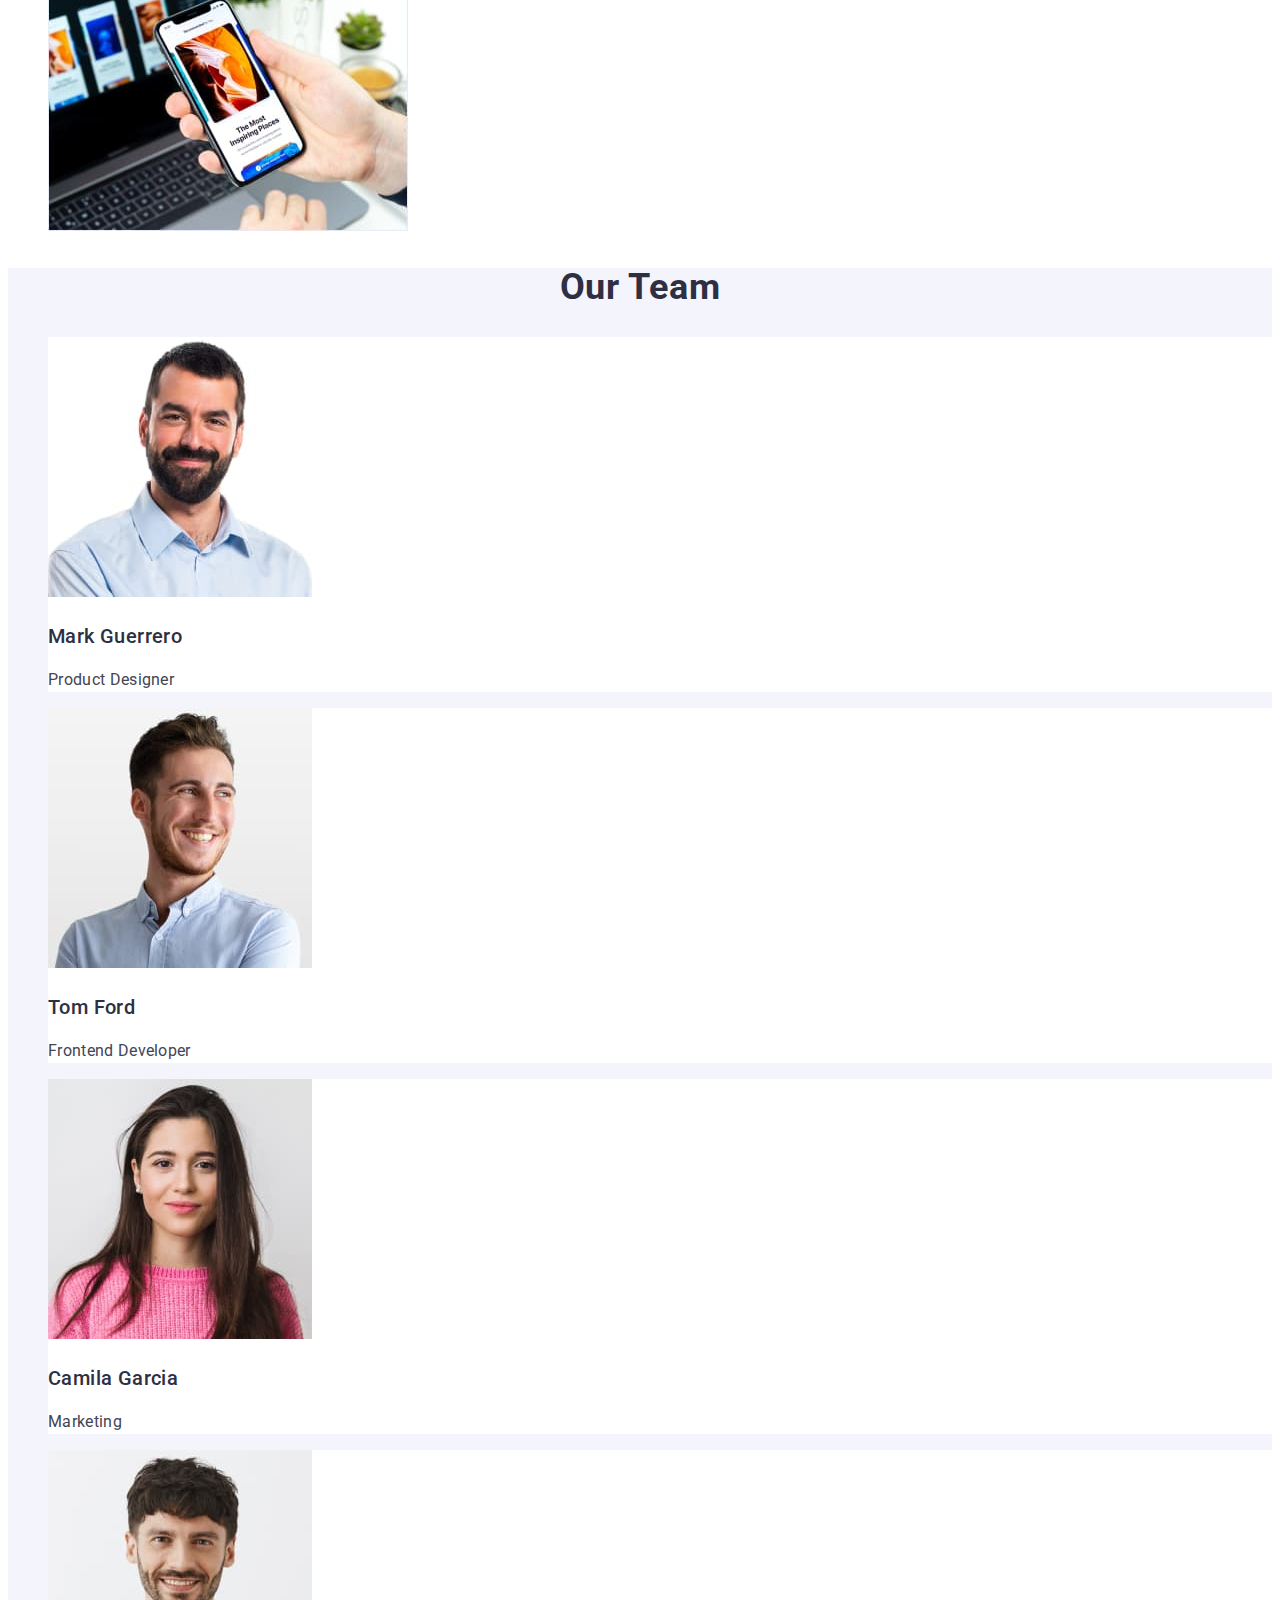
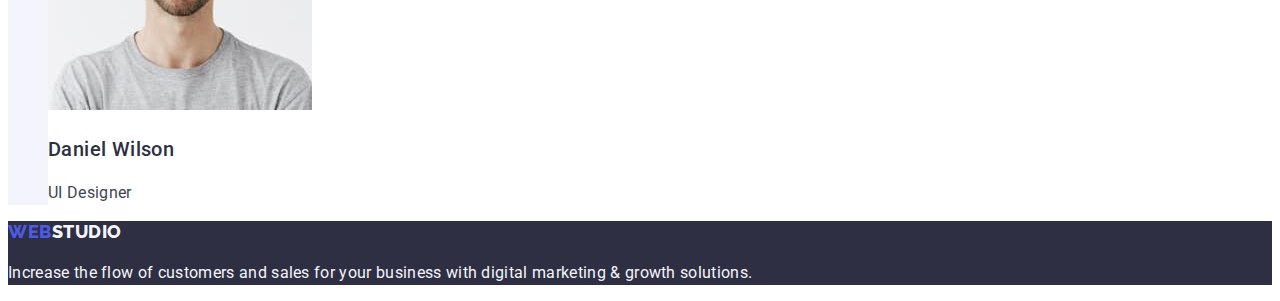
==== commit ff855765: "Ready HW2 ver.3 (Studio css edited)" ====
--- a/index.html
+++ b/index.html
@@ -5,6 +5,8 @@
     <meta http-equiv="X-UA-Compatible" content="IE=edge" />
     <meta name="viewport" content="width=device-width, initial-scale=1.0" />
     <title>Studio</title>
+    <link rel="preconnect" href="https://fonts.googleapis.com" />
+    <link rel="preconnect" href="https://fonts.gstatic.com" crossorigin />
     <link
       href="https://fonts.googleapis.com/css2?family=Raleway:wght@800&family=Roboto:wght@400;500;700;900&display=swap"
       rel="stylesheet"
@@ -15,10 +17,10 @@
     <!-- Header -->
     <header>
       <nav>
-        <a class="logo-link" href="./index.html"
+        <a class="logo link" href="./index.html"
           >Web<span class="logo-studio-black">Studio</span></a
         >
-        <ul class="ul-markers">
+        <ul class="list">
           <li><a class="main-nav-link" href="./index.html">Studio</a></li>
           <li>
             <a class="main-nav-link" href="./portfolio.html">Portfolio</a>
@@ -27,7 +29,7 @@
         </ul>
       </nav>
       <address>
-        <ul class="ul-markers">
+        <ul class="list">
           <li>
             <a class="contact-nav-link" href="mailto:info@devstudio.com"
               >info@devstudio.com</a
@@ -43,40 +45,42 @@
     </header>
     <!-- Main -->
     <main>
+      <!-- first section -->
       <section class="hero-section">
         <h1 class="main-title">Effective Solutions for Your Business</h1>
         <button class="button-order" type="button" value="Order Service">
           Order Service
         </button>
       </section>
+      <!-- second section -->
       <section>
         <!-- h2 will be hidden in CSS  -->
         <h2 class="hidden-text">Advantages</h2>
-        <ul class="ul-markers">
+        <ul class="list">
           <li>
             <h3 class="second-subtitle">Strategy</h3>
-            <p>
+            <p class="description">
               Our goal is to identify the business problem to walk away with the
               perfect and creative solution.
             </p>
           </li>
           <li>
             <h3 class="second-subtitle">Punctuality</h3>
-            <p>
+            <p class="description">
               Bring the key message to the brand's audience for the best price
               within the shortest possible time.
             </p>
           </li>
           <li>
             <h3 class="second-subtitle">Diligence</h3>
-            <p>
+            <p class="description">
               Research and confirm brands that present the strongest digital
               growth opportunities and minimize risk.
             </p>
           </li>
           <li>
             <h3 class="second-subtitle">Technologies</h3>
-            <p>
+            <p class="description">
               Design practice focused on digital experiences. We bring forth a
               deep passion for problem-solving.
             </p>
@@ -84,9 +88,10 @@
         </ul>
       </section>
       <!-- What are we doing -->
+      <!-- third section -->
       <section>
         <h2 class="subtitle">What are we doing</h2>
-        <ul class="ul-markers">
+        <ul class="list">
           <li>
             <img
               src="./images/comp.jpg"
@@ -114,10 +119,11 @@
         </ul>
       </section>
       <!-- Our Team -->
+      <!-- fourth section -->
       <section class="our-team">
         <h2 class="subtitle">Our team</h2>
-        <ul class="ul-markers">
-          <li>
+        <ul class="list">
+          <li class="list-item">
             <img
               src="./images/mark.jpg"
               alt="Mark Guerrero"
@@ -125,9 +131,9 @@
               height="260"
             />
             <h3 class="second-subtitle">Mark Guerrero</h3>
-            <p>Product Designer</p>
+            <p class="description">Product Designer</p>
           </li>
-          <li>
+          <li class="list-item">
             <img
               src="./images/tom.jpg"
               alt="Tom Ford"
@@ -135,9 +141,9 @@
               height="260"
             />
             <h3 class="second-subtitle">Tom Ford</h3>
-            <p>Frontend Developer</p>
+            <p class="description">Frontend Developer</p>
           </li>
-          <li>
+          <li class="list-item">
             <img
               src="./images/camila.jpg"
               alt="Camila Garcia"
@@ -145,9 +151,9 @@
               height="260"
             />
             <h3 class="second-subtitle">Camila Garcia</h3>
-            <p>Marketing</p>
+            <p class="description">Marketing</p>
           </li>
-          <li>
+          <li class="list-item">
             <img
               src="./images/daniel.jpg"
               alt="Daniel Wilson"
@@ -155,14 +161,14 @@
               height="260"
             />
             <h3 class="second-subtitle">Daniel Wilson</h3>
-            <p>UI Designer</p>
+            <p class="description">UI Designer</p>
           </li>
         </ul>
       </section>
     </main>
     <!-- Footer -->
     <footer class="footer">
-      <a class="logo-link" href="./index.html"
+      <a class="logo link" href="./index.html"
         >Web<span class="logo-studio-white">Studio</span></a
       >
       <p class="footer-text">
--- a/css/styles.css
+++ b/css/styles.css
@@ -15,7 +15,7 @@
 }
 
 body {
-  font-family: 'Roboto', Arial, Helvetica, sans-serif;
+  font-family: 'Roboto', sans-serif;
   font-size: 16px;
   line-height: 1.5;
   letter-spacing: 0.02em;
@@ -27,8 +27,9 @@
 
 /* logo */
 
-.logo-link {
+.link {
   font-family: 'Raleway', sans-serif;
+  font-weight: 800;
   text-transform: uppercase;
   text-decoration: none;
   color: var(--primary-brand);
@@ -55,8 +56,8 @@
   color: var(--pressed-state);
 }
 
-.ul-markers {
-  list-style-type: none;
+.list {
+  list-style: none;
 }
 
 /* links for tel, email */
@@ -82,6 +83,7 @@
   color: var(--white-text);
   font-size: 56px;
   line-height: 1.07;
+  letter-spacing: 0.02em;
   text-align: center;
   height: 120px;
   width: 496px;
@@ -89,12 +91,14 @@
 
 .hidden-text {
   visibility: hidden;
+  letter-spacing: 0.02em;
 }
 
 .subtitle {
   color: var(--dark);
   font-size: 36px;
   line-height: 1.11;
+  letter-spacing: 0.02em;
   text-align: center;
   text-transform: capitalize;
 }
@@ -103,7 +107,17 @@
   color: var(--dark);
   font-weight: 500;
   font-size: 20px;
+  letter-spacing: 0.02em;
   line-height: 1.2;
+}
+
+.description {
+  font-size: 16px;
+  /* inherit from .body */
+}
+
+.list-item {
+  background-color: #ffffff;
 }
 
 .our-team {
@@ -113,12 +127,14 @@
 /* buttons */
 
 .button-order {
-  font-family: inherit;
+  font-family: 'Roboto', sans-serif;
   font-weight: 500;
+  font-size: 16px;
+  line-height: 1.5;
+  letter-spacing: 0.04em;
   color: var(--white-text);
   background-color: var(--primary-brand);
   cursor: pointer;
-  letter-spacing: 0.04em;
 }
 
 .button-filter {
